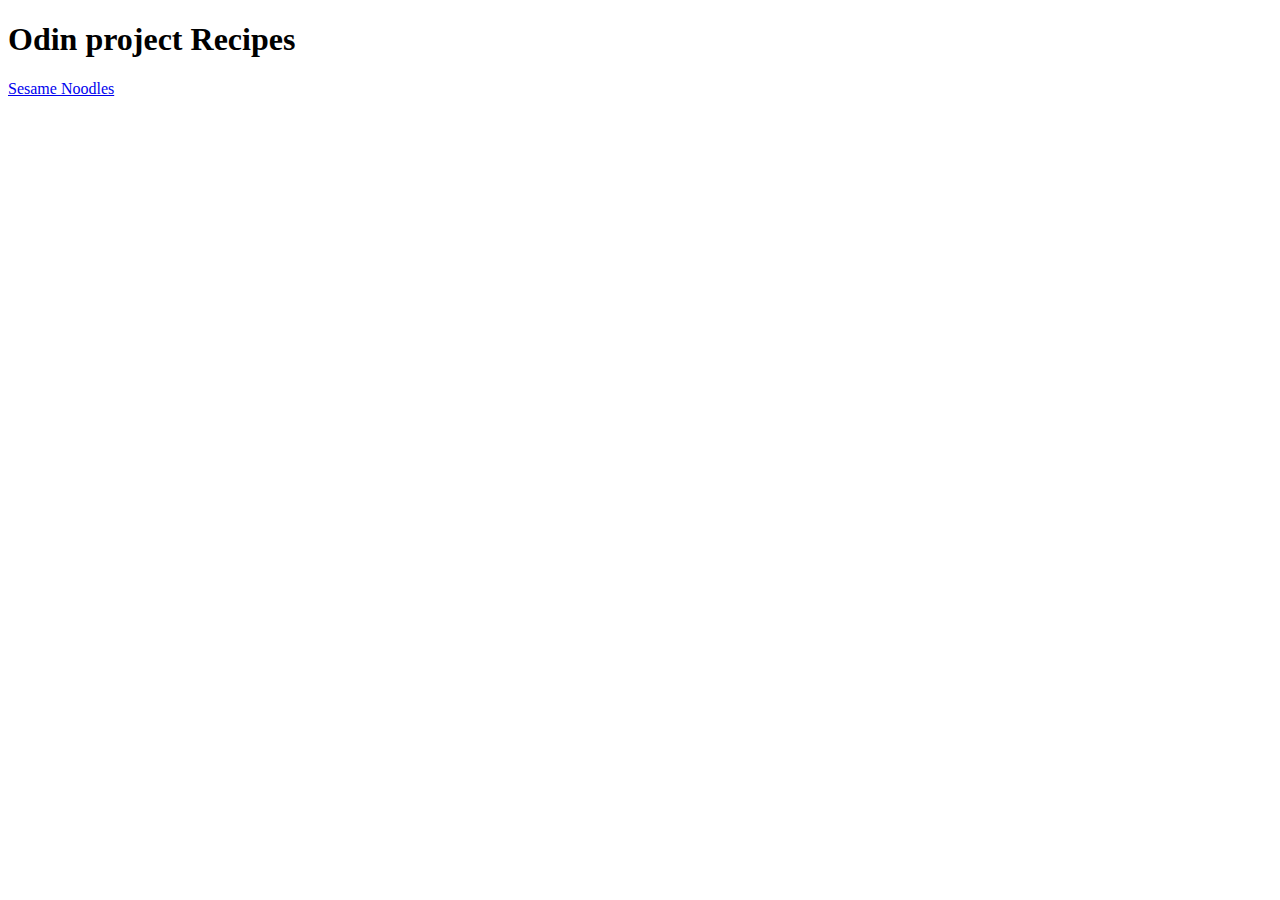
==== index.html @ 18fca8ce "Added index, and sesame noodles html files" ====
<!DOCTYPE html>
<html lang="en">

<head>
    <meta charset="UTF-8">
    <meta http-equiv="X-UA-Compatible" content="IE=edge">
    <meta name="viewport" content="width=device-width, initial-scale=1.0">
    <title>Recipes</title>
</head>

<body>
    <h1>Odin project Recipes</h1>
    <a href="recipes/sesame_noodles.html">Sesame Noodles</a>

</body>

</html>
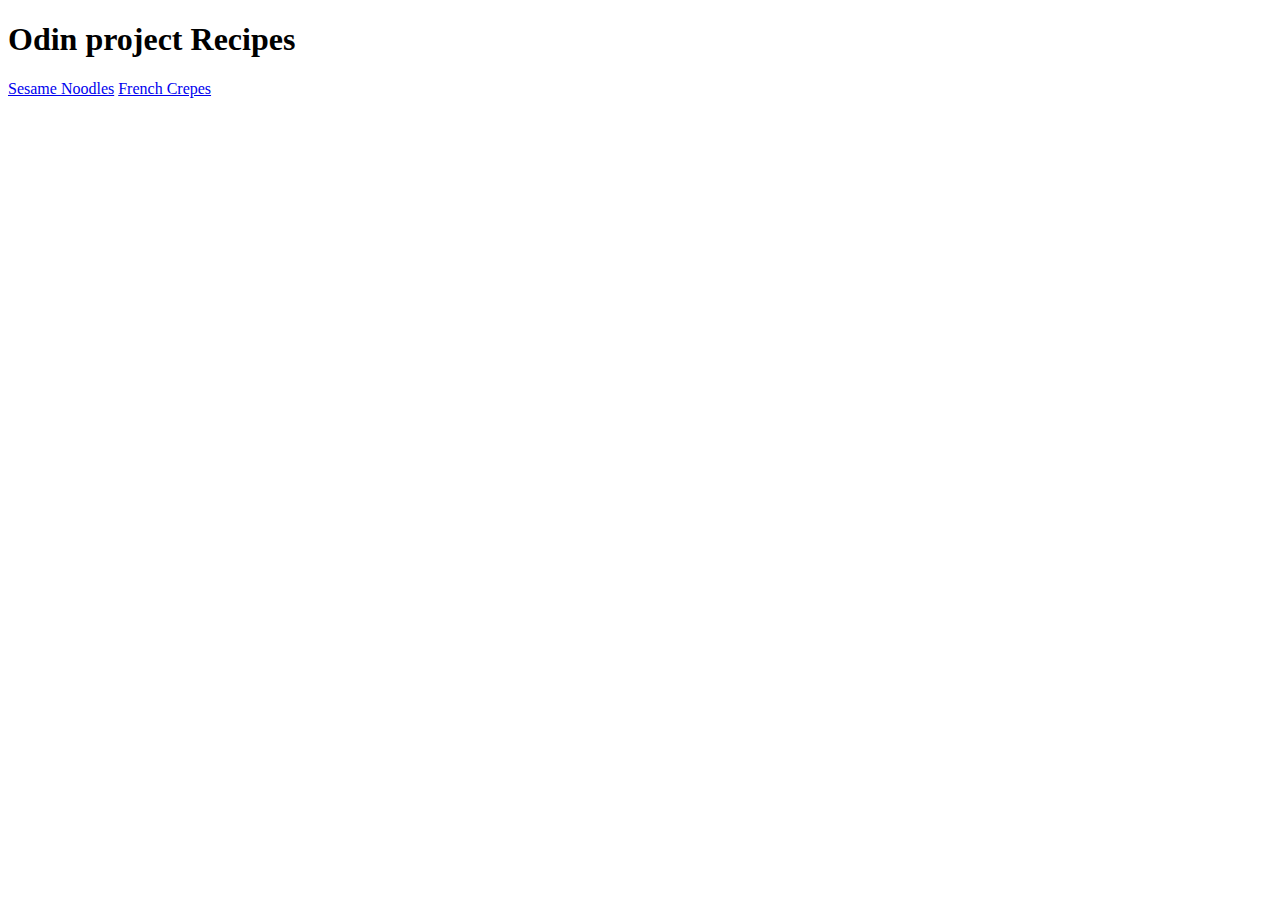
==== commit 3b0d303d: "Added two new recipes with pictures" ====
--- a/index.html
+++ b/index.html
@@ -11,6 +11,7 @@
 <body>
     <h1>Odin project Recipes</h1>
     <a href="recipes/sesame_noodles.html">Sesame Noodles</a>
+    <a href="recipes/frenchCrepes.html">French Crepes</a>
 
 </body>
 
